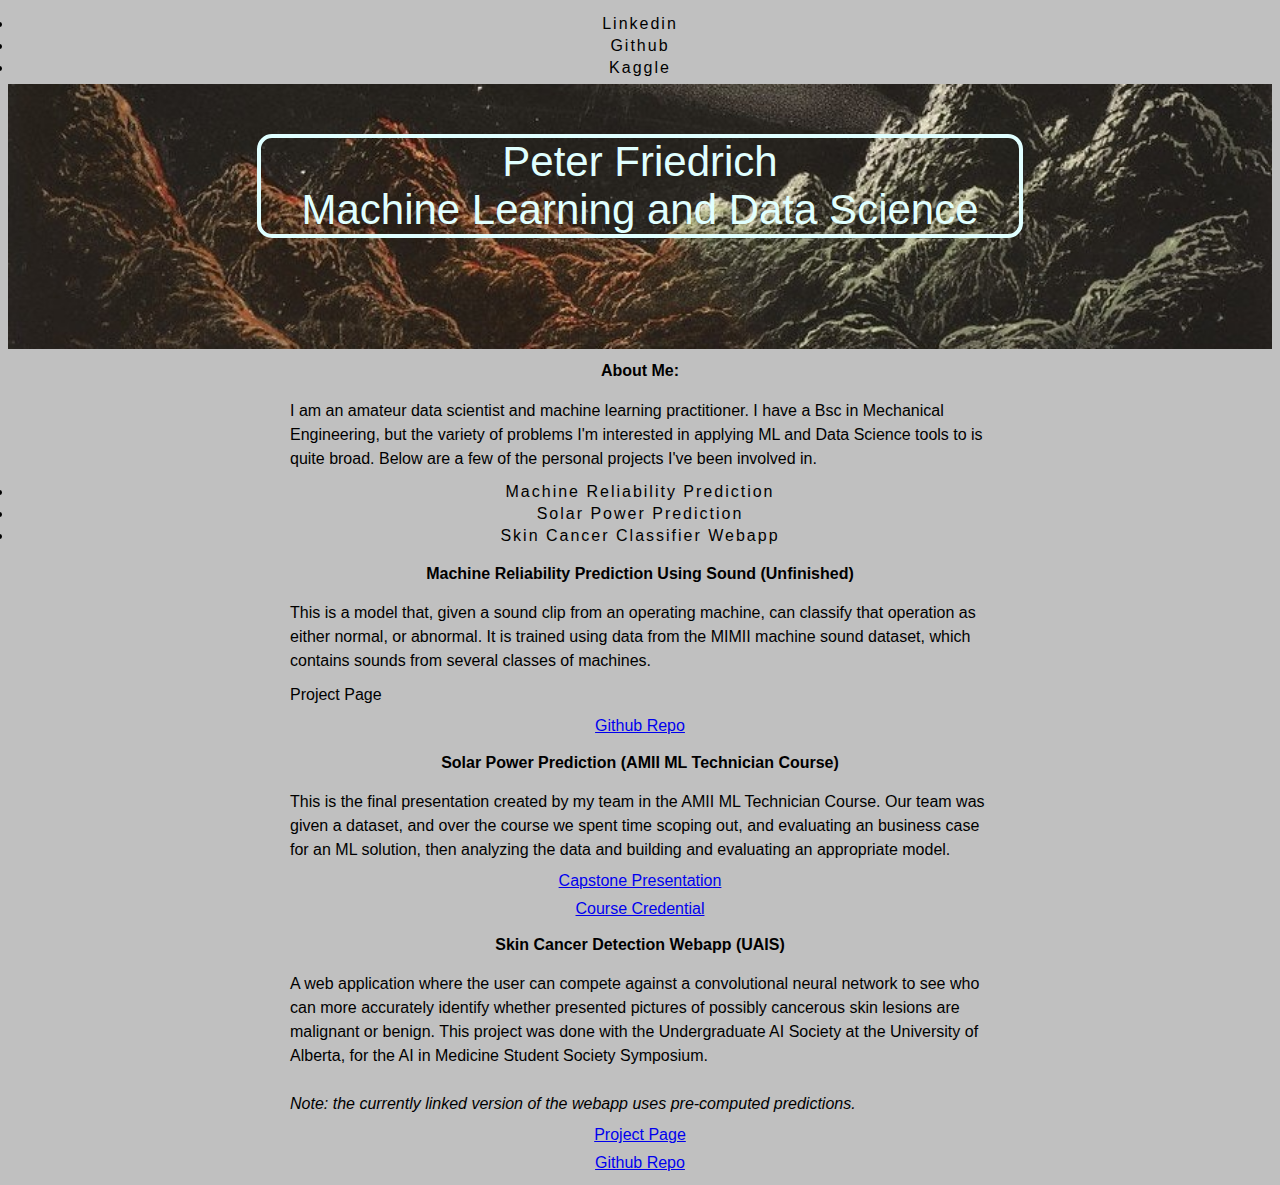
==== index.html @ 1f5db9b3 "updated status of machine sound project" ====
<html lang="en">
    <head>
        <meta charset="UTF-8">
        <meta name="viewport" content="width=device-width, initial-scales=1.0">
        <title>Peter Friedrich: ML and Data Science</title>
        <link rel="stylesheet" href="style_test.css">
    </head>

    <nav class="navigation">
        <ul>
            <li>Linkedin</li>
            <li>Github</li>
            <li>Kaggle</li> 
        </ul>
    </nav>

    <div id="banner">
        <div class="content">
            <h1>Peter Friedrich<br>Machine Learning and Data Science
            </h1>
        </div>
    </div>

    <h2>About Me:</h2>
    <p class="bio">
        I am an amateur data scientist and machine learning practitioner.
        I have a Bsc in Mechanical Engineering, but the variety of problems
        I'm interested in applying ML and Data Science tools to is quite broad.
        Below are a few of the personal projects I've been involved in.
    </p>

    <nav class="project-nav">
        <ul>
            <li>Machine Reliability Prediction</li>
            <li>Solar Power Prediction</li>
            <li>Skin Cancer Classifier Webapp</li> 
        </ul>
    </nav>


    <div id="reliability">
        <h2>Machine Reliability Prediction Using Sound (Unfinished)</h2>
        <p>This is a model that, given a sound clip from an operating machine,
            can classify that operation as either normal, or abnormal.
            It is trained using data from the MIMII machine sound dataset,
            which contains sounds from several classes of machines.  </p>
        <p>Project Page</p>
        <a href="https://github.com/PeterFriedrich/machine-sound-prediction" target="_blank">Github Repo</a>
    </div>

    <div id="solar">
        <h2>Solar Power Prediction (AMII ML Technician Course)</h2>
        <p>This is the final presentation created by my team in the AMII ML
            Technician Course. Our team was given a dataset, and over the
            course we spent time scoping out, and evaluating an business
            case for an ML solution, then analyzing the data and building
            and evaluating an appropriate model.</p>
        <a href="https://drive.google.com/file/d/1RYrlBtPEHg3oOhTToLcLWPNEvqMuHOBY/view"target="_blank">Capstone Presentation</a>
        <a href="https://www.credential.net/cb47bf4c-ac11-4417-8021-36e4b535b650#gs.qlj289" target="_blank">Course Credential</a>

    <div id="skin">
        <h2>Skin Cancer Detection Webapp (UAIS)</h2>
        <p>A web application where the user can compete against a convolutional
            neural network to see who can more accurately identify whether
            presented pictures of possibly cancerous skin lesions are malignant
            or benign. This project was done with the Undergraduate AI Society
            at the University of Alberta, for the AI in Medicine Student
            Society Symposium.<br><br><em> Note: the currently linked
            version of the webapp uses pre-computed predictions. </em></p>
        <a href="https://undergraduateartificialintelligenceclub.github.io/skin_cancer/" target="_blank">Project Page</a>
        <a href="https://github.com/UndergraduateArtificialIntelligenceClub/skin_cancer" target="_blank">Github Repo</a>

    </body>
</html>
---- style_test.css ----
body {
    background-color: silver;
    font-family: 'Raleway', sans-serif;
}

.navigation ul {
    margin: 0;
    padding: 5px;
    text-align: center;
}

.navigation li {
    font-weight: 100;
    letter-spacing: 2px;
    padding: 2px;
}

#banner {
    background-image: url("./images/moon-fancy-nbl.jpg");
    background-size: cover;
    background-position: bottom center;
    height: 30%;
    width: 100%;
    overflow: hidden;
}

#banner .content h1 {
    position: relative;
    top: 50px;
    width: 60%;
    margin: 0 auto;
    border: 4px solid lightcyan;
    border-radius: 15px;
}

h1 {
    color: lightcyan;
    font-size: 42px;
    font-weight: 400;
    text-align: center;
}

h2 {
    font-size: medium;
    font-weight: bold;
    text-align: center;
}

p {
    text-align: left;
    width: 700px;
    margin: 0 auto;
    padding: 5px;
    line-height: 1.5em;
}

a {
    text-align: center;
    width: 700px;
    margin: 0 auto;
    padding: 5px;
    display: block;
}

a:hover {
    color: darkcyan;
}

.bio {
    position: relative;
    width: 700px;
    margin: 0 auto;
    padding: 5px;

}

.project-nav ul {
    margin: 0;
    padding: 5px;
    text-align: center;
}

.project-nav li {
    font-size: medium;
    font-weight: 400;
    letter-spacing: 2px;
    padding: 2px;
}
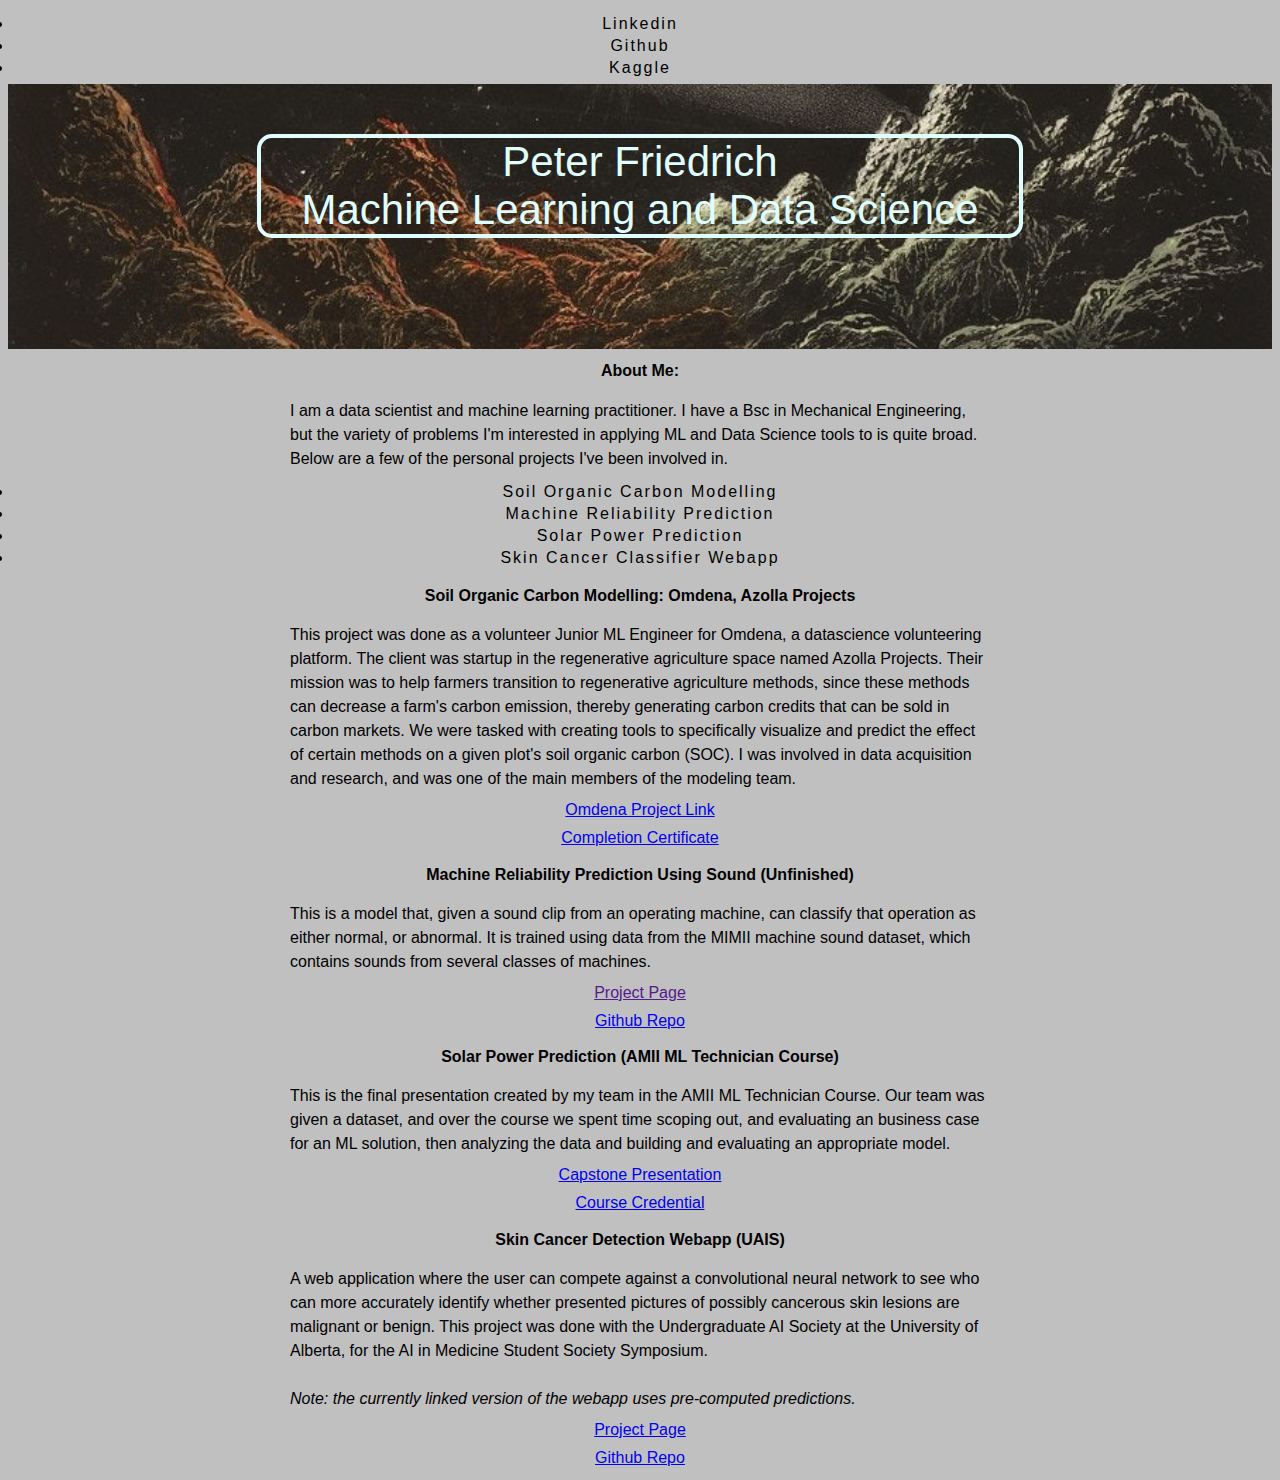
==== commit 4dcd410f: "added new project" ====
--- a/index.html
+++ b/index.html
@@ -23,7 +23,7 @@
 
     <h2>About Me:</h2>
     <p class="bio">
-        I am an amateur data scientist and machine learning practitioner.
+        I am a data scientist and machine learning practitioner.
         I have a Bsc in Mechanical Engineering, but the variety of problems
         I'm interested in applying ML and Data Science tools to is quite broad.
         Below are a few of the personal projects I've been involved in.
@@ -31,11 +31,28 @@
 
     <nav class="project-nav">
         <ul>
+            <li>Soil Organic Carbon Modelling</li>
             <li>Machine Reliability Prediction</li>
             <li>Solar Power Prediction</li>
             <li>Skin Cancer Classifier Webapp</li> 
         </ul>
     </nav>
+
+    <div id="carbon">
+        <h2>Soil Organic Carbon Modelling: Omdena, Azolla Projects</h2>
+        <p>This project was done as a volunteer Junior ML Engineer for Omdena,
+            a datascience volunteering platform. The client was startup in the
+            regenerative agriculture space named Azolla Projects. Their mission was to help
+            farmers transition to regenerative agriculture methods, since these methods
+            can decrease a farm's carbon emission, thereby generating carbon credits
+            that can be sold in carbon markets. We were tasked with creating tools to
+            specifically visualize and predict the effect of certain methods on a given plot's
+            soil organic carbon (SOC). I was involved in data acquisition and research, and
+            was one of the main members of the modeling team.
+        </p>
+        <a href="https://omdena.com/projects/ai-regenerative-farming/" target="_blank">Omdena Project Link</a>
+        <a href="https://omdena.com/projects/ai-regenerative-farming/" target="_blank">Completion Certificate</a>
+    </div>
 
 
     <div id="reliability">
@@ -44,7 +61,7 @@
             can classify that operation as either normal, or abnormal.
             It is trained using data from the MIMII machine sound dataset,
             which contains sounds from several classes of machines.  </p>
-        <p>Project Page</p>
+        <a href="">Project Page</a>
         <a href="https://github.com/PeterFriedrich/machine-sound-prediction" target="_blank">Github Repo</a>
     </div>
 
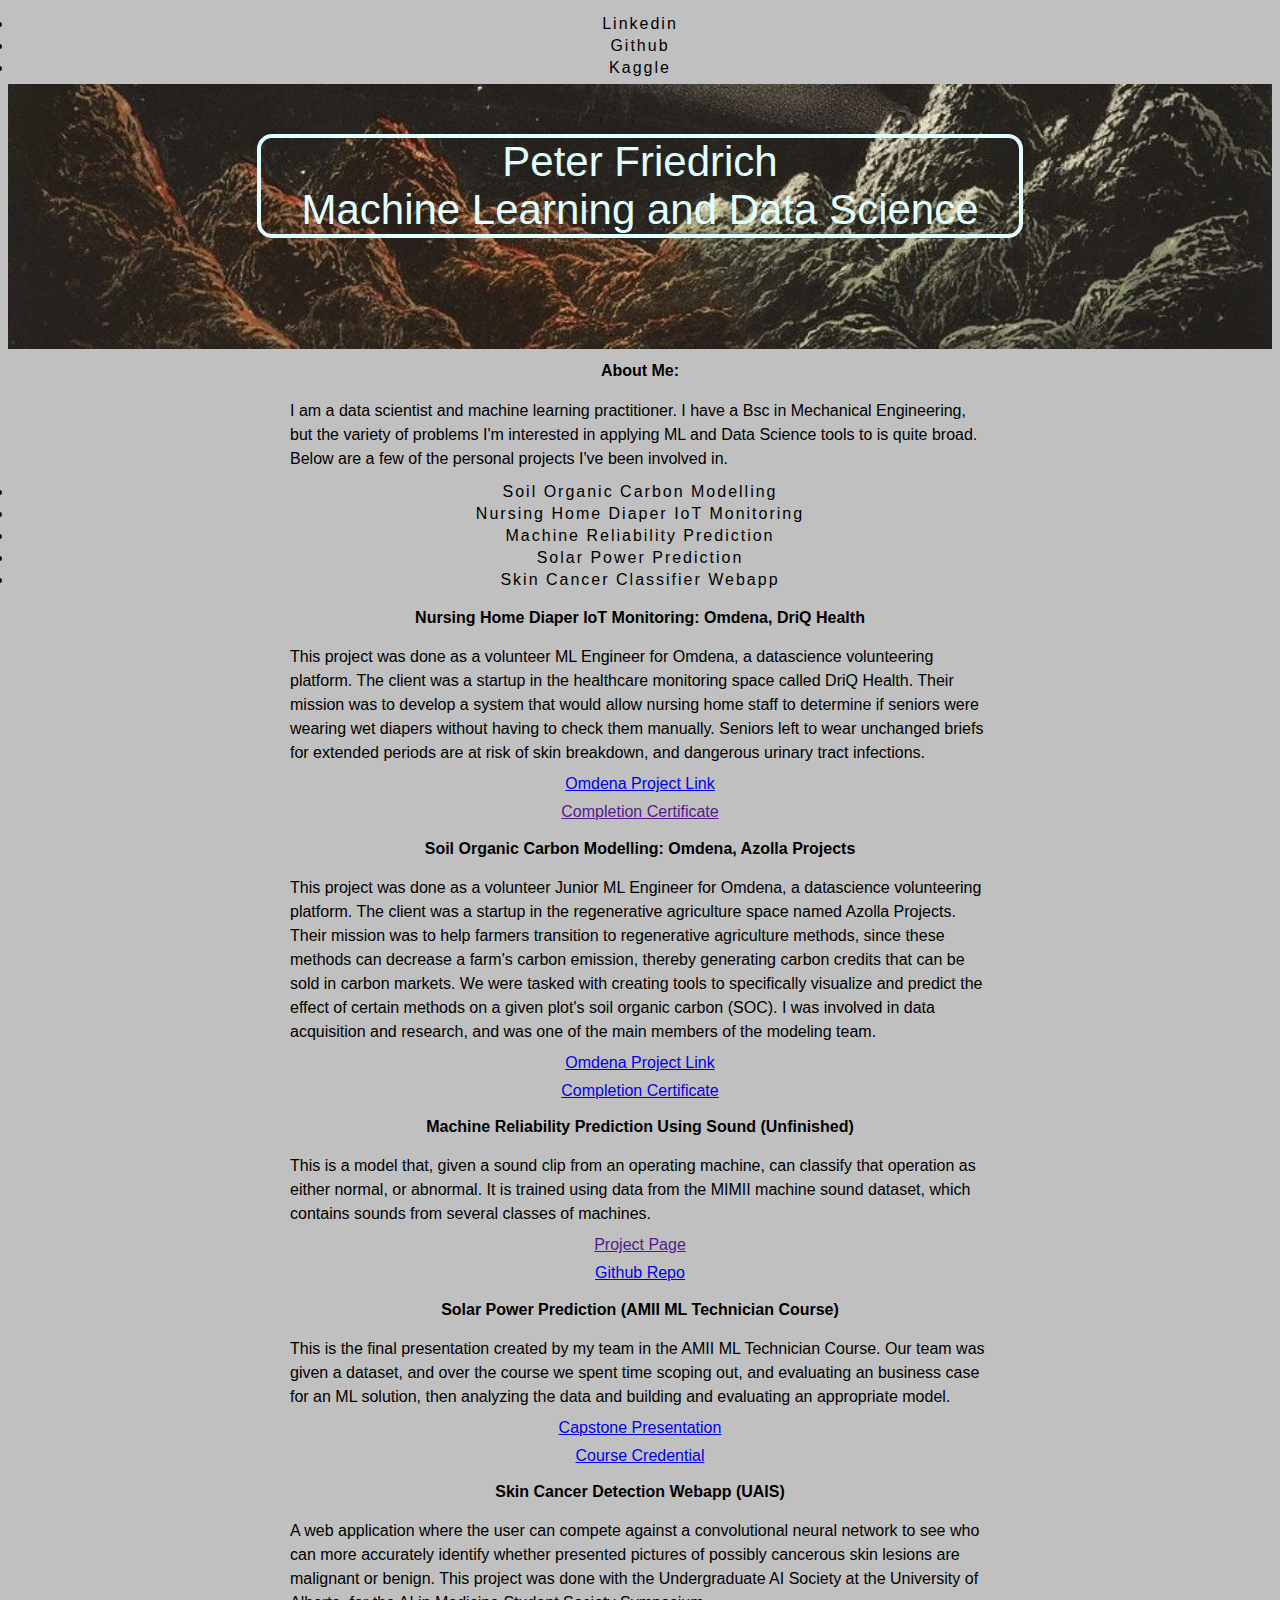
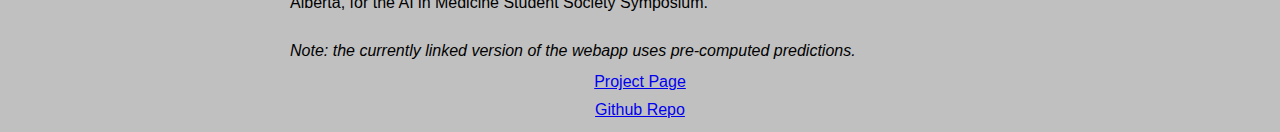
==== commit cded5303: "updated index with new project" ====
--- a/index.html
+++ b/index.html
@@ -32,16 +32,26 @@
     <nav class="project-nav">
         <ul>
             <li>Soil Organic Carbon Modelling</li>
+            <li>Nursing Home Diaper IoT Monitoring</li>
             <li>Machine Reliability Prediction</li>
             <li>Solar Power Prediction</li>
             <li>Skin Cancer Classifier Webapp</li> 
         </ul>
     </nav>
 
+    <div id="nursing">
+        <h2>Nursing Home Diaper IoT Monitoring: Omdena, DriQ Health</h2>
+        <p>This project was done as a volunteer ML Engineer for Omdena, a datascience volunteering platform. The client was a startup in the healthcare monitoring space called DriQ Health. Their mission was to develop a system that would allow nursing home staff to determine if seniors were wearing wet diapers without having to check them manually. Seniors left to wear unchanged briefs for extended periods are at risk of skin breakdown, and dangerous urinary tract infections.
+        </p>
+        <a href="https://omdena.com/projects/iot-nursing-homes/" target="_blank">Omdena Project Link</a>
+        <a href="" target="_blank">Completion Certificate</a>
+    </div>
+
+
     <div id="carbon">
         <h2>Soil Organic Carbon Modelling: Omdena, Azolla Projects</h2>
         <p>This project was done as a volunteer Junior ML Engineer for Omdena,
-            a datascience volunteering platform. The client was startup in the
+            a datascience volunteering platform. The client was a startup in the
             regenerative agriculture space named Azolla Projects. Their mission was to help
             farmers transition to regenerative agriculture methods, since these methods
             can decrease a farm's carbon emission, thereby generating carbon credits
@@ -51,9 +61,8 @@
             was one of the main members of the modeling team.
         </p>
         <a href="https://omdena.com/projects/ai-regenerative-farming/" target="_blank">Omdena Project Link</a>
-        <a href="https://omdena.com/projects/ai-regenerative-farming/" target="_blank">Completion Certificate</a>
+        <a href="https://drive.google.com/file/d/1ypxYlYR0ZpwEAYe7MwJXC7P4nEZtZrwp/view?usp=sharing" target="_blank">Completion Certificate</a>
     </div>
-
 
     <div id="reliability">
         <h2>Machine Reliability Prediction Using Sound (Unfinished)</h2>
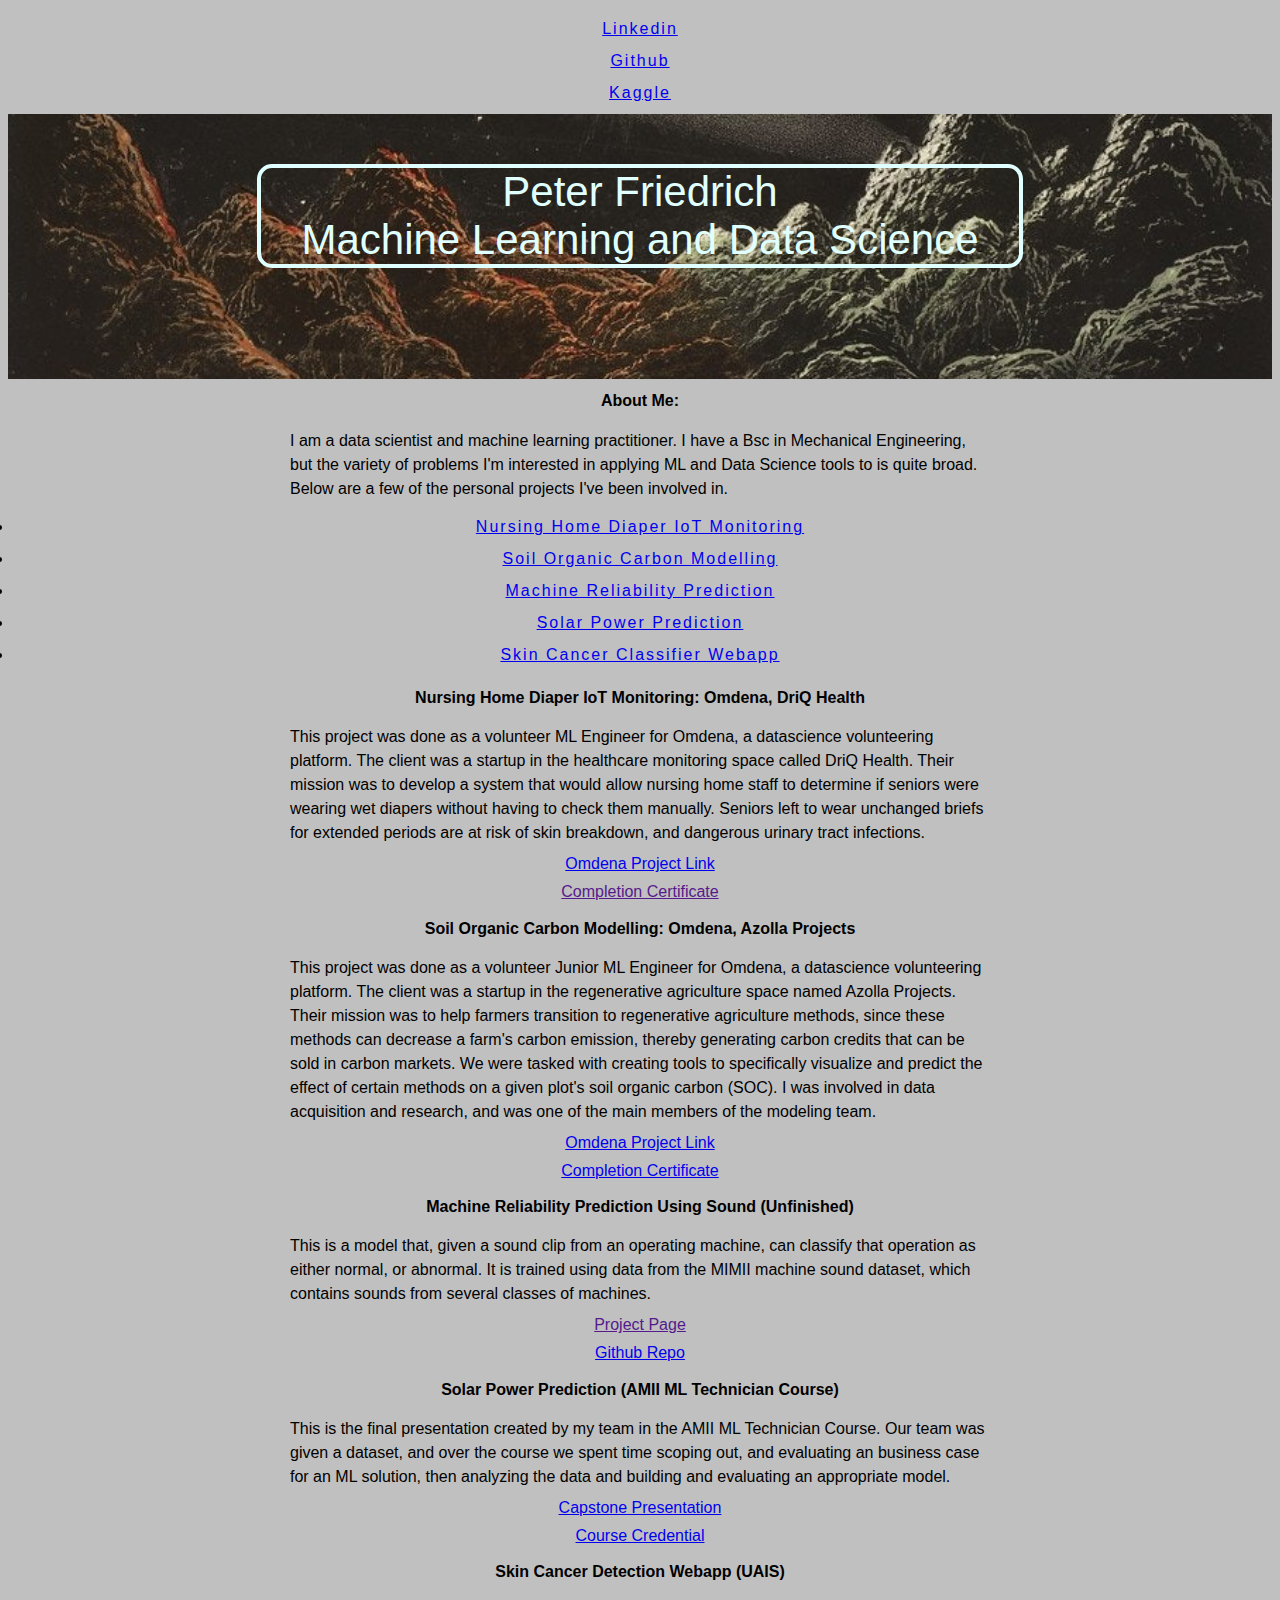
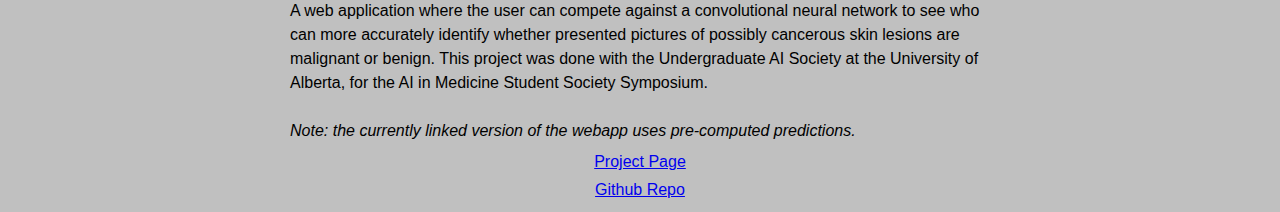
==== commit 1ab60da5: "added basic funtionality to on and off page navigation links" ====
--- a/index.html
+++ b/index.html
@@ -8,9 +8,9 @@
 
     <nav class="navigation">
         <ul>
-            <li>Linkedin</li>
-            <li>Github</li>
-            <li>Kaggle</li> 
+            <li><a href="https://www.linkedin.com/in/peter-friedrich-a8b56810b/" target="_blank">Linkedin</a></li>
+            <li><a href="https://github.com/PeterFriedrich" target="_blank">Github</a></li>
+            <li><a href="https://www.kaggle.com/peterfriedrich1" target="_blank">Kaggle</a></li>
         </ul>
     </nav>
 
@@ -31,11 +31,11 @@
 
     <nav class="project-nav">
         <ul>
-            <li>Soil Organic Carbon Modelling</li>
-            <li>Nursing Home Diaper IoT Monitoring</li>
-            <li>Machine Reliability Prediction</li>
-            <li>Solar Power Prediction</li>
-            <li>Skin Cancer Classifier Webapp</li> 
+            <li><a href="#nursing">Nursing Home Diaper IoT Monitoring</a></li>
+            <li><a href="#carbon">Soil Organic Carbon Modelling</a></li>
+            <li><a href="#reliability">Machine Reliability Prediction</a></li>
+            <li><a href="#solar">Solar Power Prediction</a></li>
+            <li><a href="#skin">Skin Cancer Classifier Webapp</a></li> 
         </ul>
     </nav>
 
--- a/style_test.css
+++ b/style_test.css
@@ -7,6 +7,7 @@
     margin: 0;
     padding: 5px;
     text-align: center;
+    list-style-type: none;
 }
 
 .navigation li {
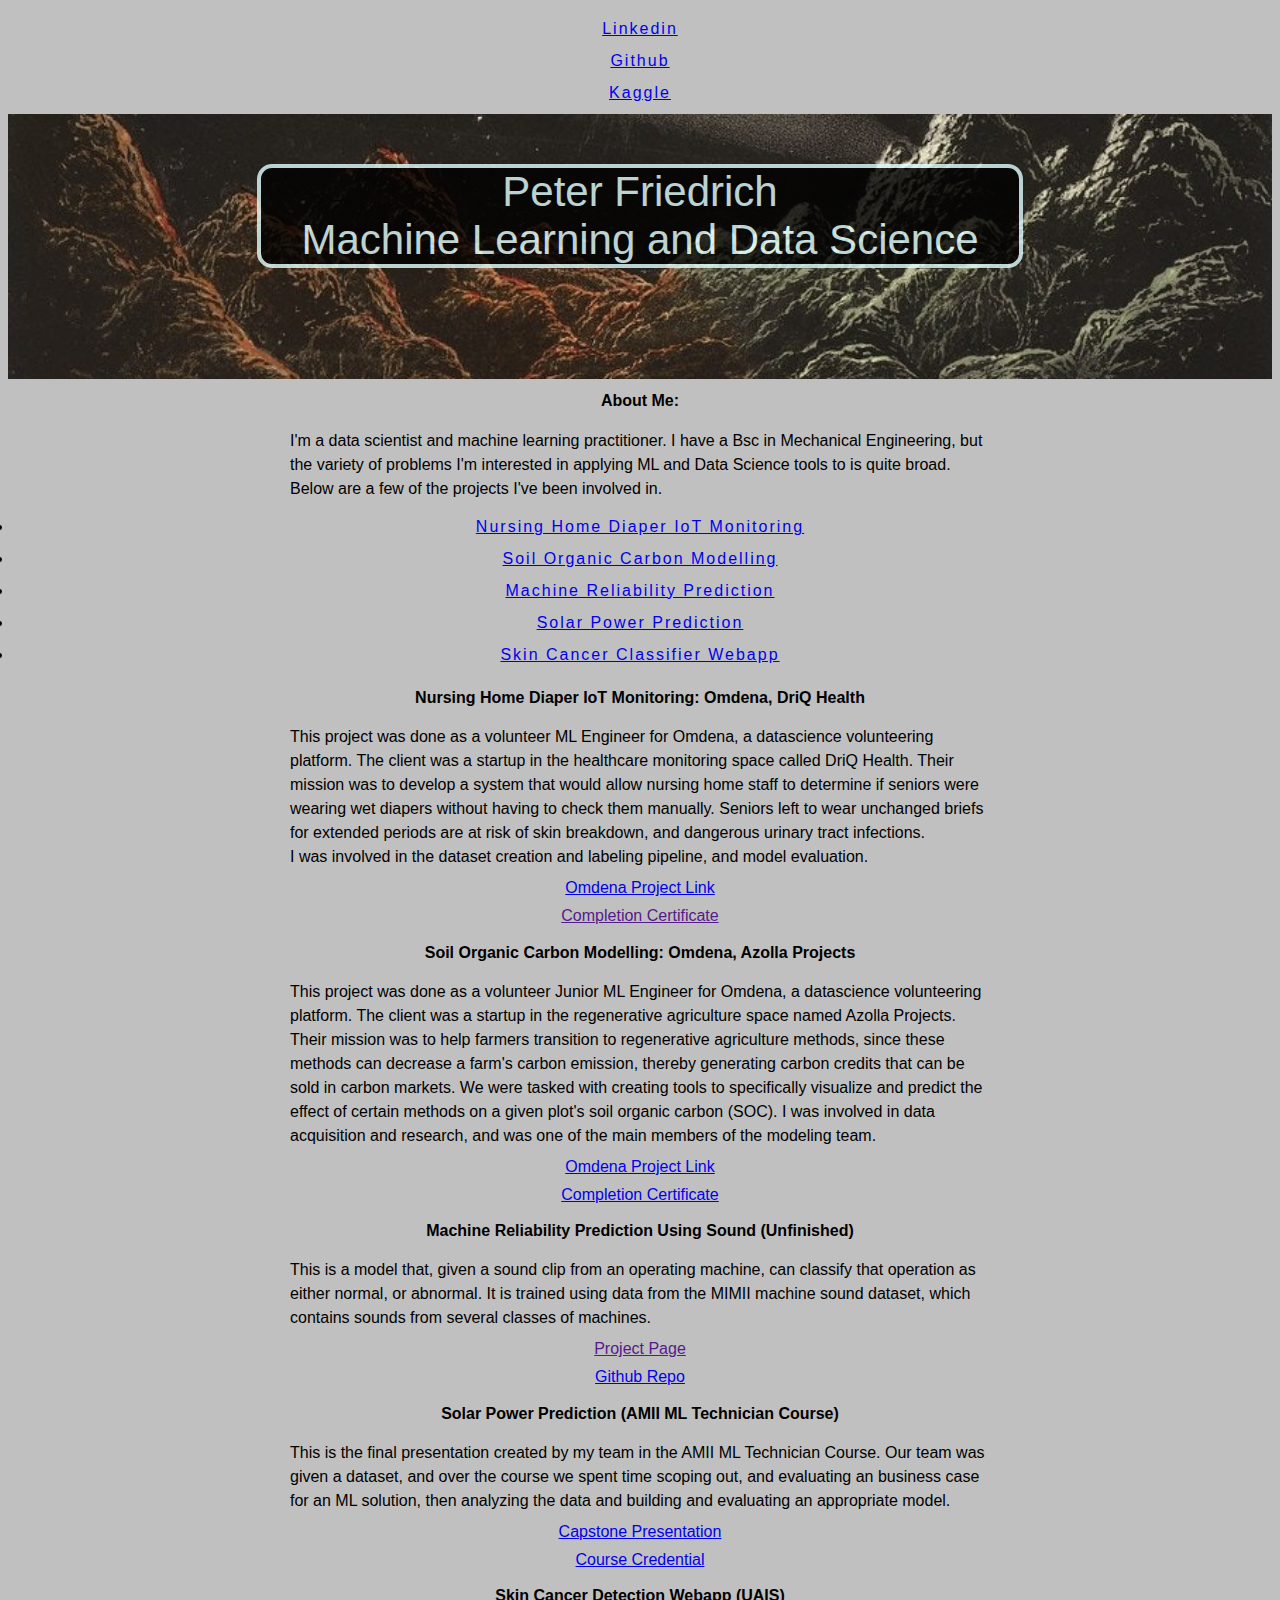
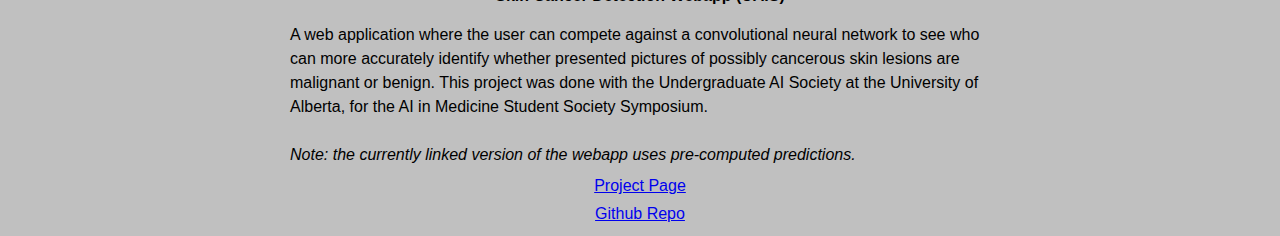
==== commit 103a334d: "made changes to paragraph spacing, manipulated header colors" ====
--- a/index.html
+++ b/index.html
@@ -23,10 +23,10 @@
 
     <h2>About Me:</h2>
     <p class="bio">
-        I am a data scientist and machine learning practitioner.
+        I'm a data scientist and machine learning practitioner.
         I have a Bsc in Mechanical Engineering, but the variety of problems
         I'm interested in applying ML and Data Science tools to is quite broad.
-        Below are a few of the personal projects I've been involved in.
+        Below are a few of the projects I've been involved in.
     </p>
 
     <nav class="project-nav">
@@ -41,7 +41,13 @@
 
     <div id="nursing">
         <h2>Nursing Home Diaper IoT Monitoring: Omdena, DriQ Health</h2>
-        <p>This project was done as a volunteer ML Engineer for Omdena, a datascience volunteering platform. The client was a startup in the healthcare monitoring space called DriQ Health. Their mission was to develop a system that would allow nursing home staff to determine if seniors were wearing wet diapers without having to check them manually. Seniors left to wear unchanged briefs for extended periods are at risk of skin breakdown, and dangerous urinary tract infections.
+        <p>This project was done as a volunteer ML Engineer for Omdena,
+        a datascience volunteering platform. The client was a startup in the healthcare monitoring space called DriQ Health. Their mission was to develop
+        a system that would allow nursing home staff to determine if seniors
+        were wearing wet diapers without having to check them manually.
+        Seniors left to wear unchanged briefs for extended periods are at
+        risk of skin breakdown, and dangerous urinary tract infections.<br>
+        I was involved in the dataset creation and labeling pipeline, and model evaluation.
         </p>
         <a href="https://omdena.com/projects/iot-nursing-homes/" target="_blank">Omdena Project Link</a>
         <a href="" target="_blank">Completion Certificate</a>
@@ -51,14 +57,16 @@
     <div id="carbon">
         <h2>Soil Organic Carbon Modelling: Omdena, Azolla Projects</h2>
         <p>This project was done as a volunteer Junior ML Engineer for Omdena,
-            a datascience volunteering platform. The client was a startup in the
-            regenerative agriculture space named Azolla Projects. Their mission was to help
-            farmers transition to regenerative agriculture methods, since these methods
-            can decrease a farm's carbon emission, thereby generating carbon credits
-            that can be sold in carbon markets. We were tasked with creating tools to
-            specifically visualize and predict the effect of certain methods on a given plot's
-            soil organic carbon (SOC). I was involved in data acquisition and research, and
-            was one of the main members of the modeling team.
+            a datascience volunteering platform. The client was a startup in
+            the regenerative agriculture space named Azolla Projects. Their
+            mission was to help farmers transition to regenerative agriculture
+            methods, since these methods can decrease a farm's carbon emission,
+            thereby generating carbon credits that can be sold in carbon
+            markets. We were tasked with creating tools to specifically
+            visualize and predict the effect of certain methods on a
+            given plot's soil organic carbon (SOC). I was involved in 
+            data acquisition and research, and was one of the main
+            members of the modeling team.
         </p>
         <a href="https://omdena.com/projects/ai-regenerative-farming/" target="_blank">Omdena Project Link</a>
         <a href="https://drive.google.com/file/d/1ypxYlYR0ZpwEAYe7MwJXC7P4nEZtZrwp/view?usp=sharing" target="_blank">Completion Certificate</a>
--- a/style_test.css
+++ b/style_test.css
@@ -32,6 +32,8 @@
     margin: 0 auto;
     border: 4px solid lightcyan;
     border-radius: 15px;
+    background-color: black;
+    opacity: .8;
 }
 
 h1 {
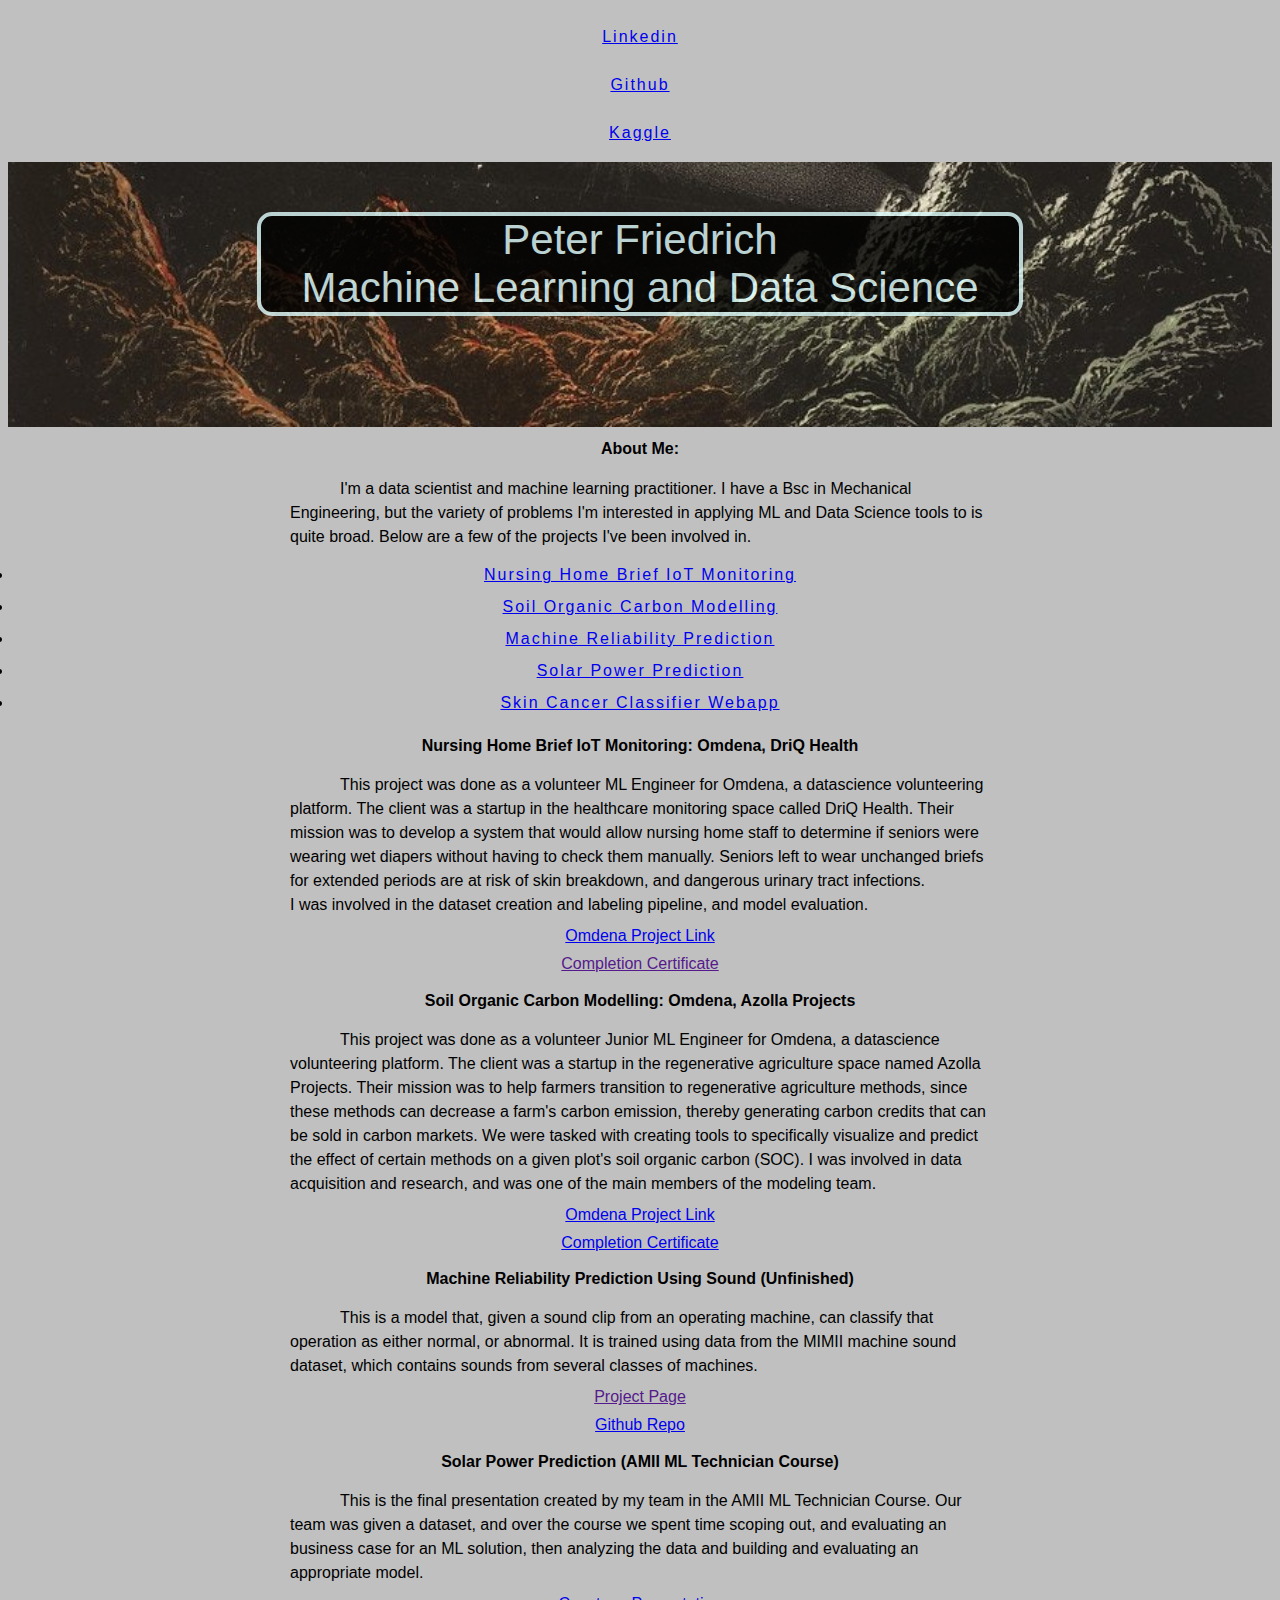
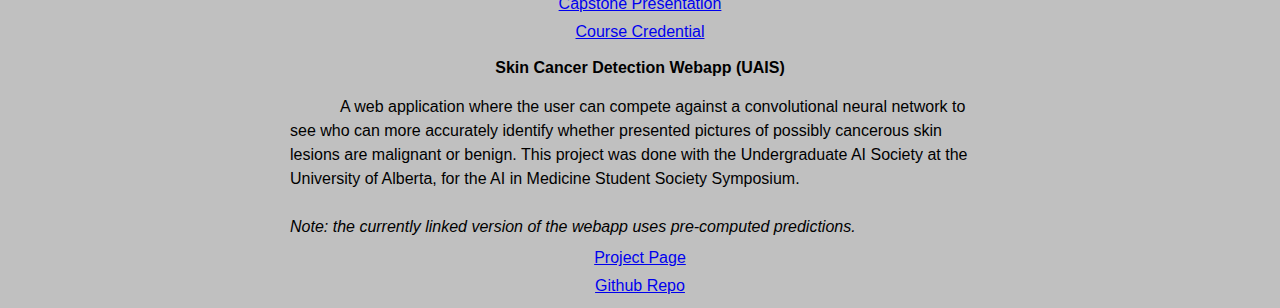
==== commit 329e5ba3: "word changes, padding changes" ====
--- a/index.html
+++ b/index.html
@@ -31,7 +31,7 @@
 
     <nav class="project-nav">
         <ul>
-            <li><a href="#nursing">Nursing Home Diaper IoT Monitoring</a></li>
+            <li><a href="#nursing">Nursing Home Brief IoT Monitoring</a></li>
             <li><a href="#carbon">Soil Organic Carbon Modelling</a></li>
             <li><a href="#reliability">Machine Reliability Prediction</a></li>
             <li><a href="#solar">Solar Power Prediction</a></li>
@@ -40,7 +40,7 @@
     </nav>
 
     <div id="nursing">
-        <h2>Nursing Home Diaper IoT Monitoring: Omdena, DriQ Health</h2>
+        <h2>Nursing Home Brief IoT Monitoring: Omdena, DriQ Health</h2>
         <p>This project was done as a volunteer ML Engineer for Omdena,
         a datascience volunteering platform. The client was a startup in the healthcare monitoring space called DriQ Health. Their mission was to develop
         a system that would allow nursing home staff to determine if seniors
--- a/style_test.css
+++ b/style_test.css
@@ -2,6 +2,8 @@
     background-color: silver;
     font-family: 'Raleway', sans-serif;
 }
+
+
 
 .navigation ul {
     margin: 0;
@@ -10,10 +12,11 @@
     list-style-type: none;
 }
 
+
 .navigation li {
     font-weight: 100;
     letter-spacing: 2px;
-    padding: 2px;
+    padding: 10px;
 }
 
 #banner {
@@ -55,6 +58,7 @@
     margin: 0 auto;
     padding: 5px;
     line-height: 1.5em;
+    text-indent: 50px;
 }
 
 a {
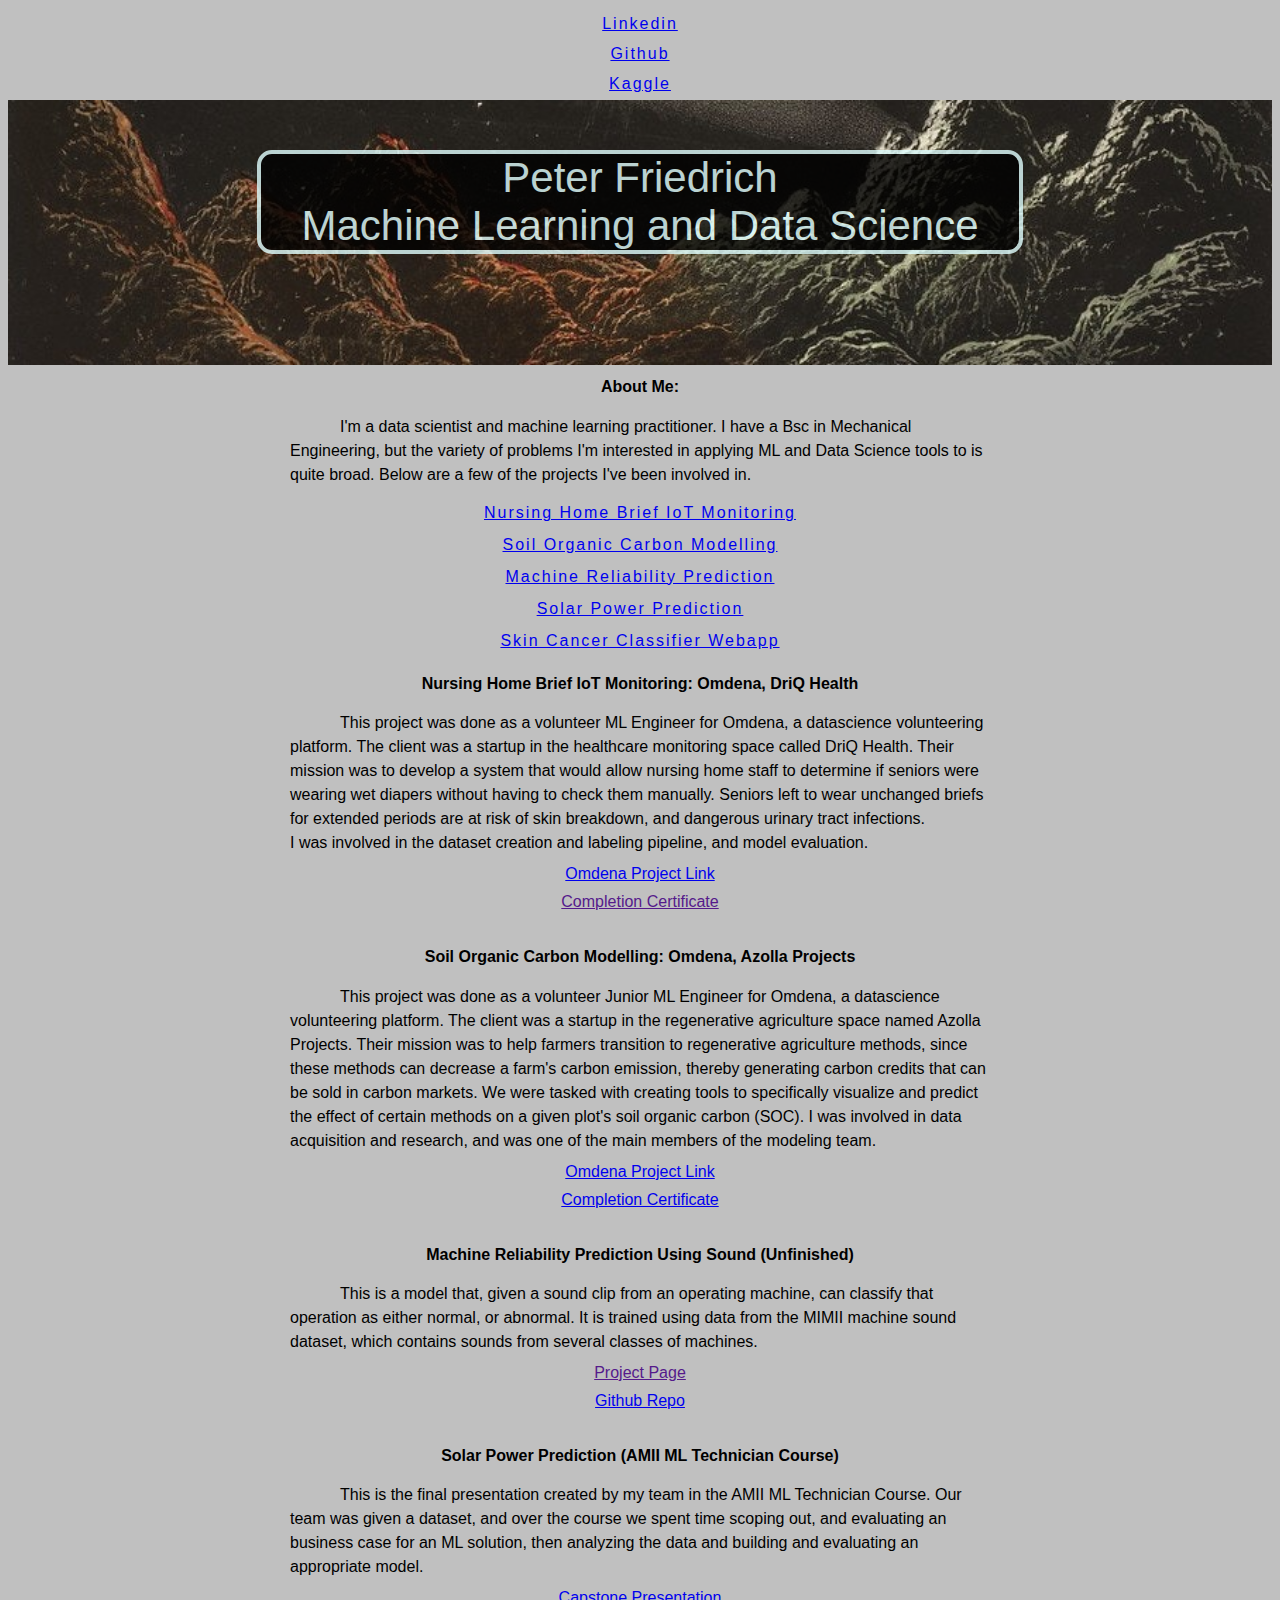
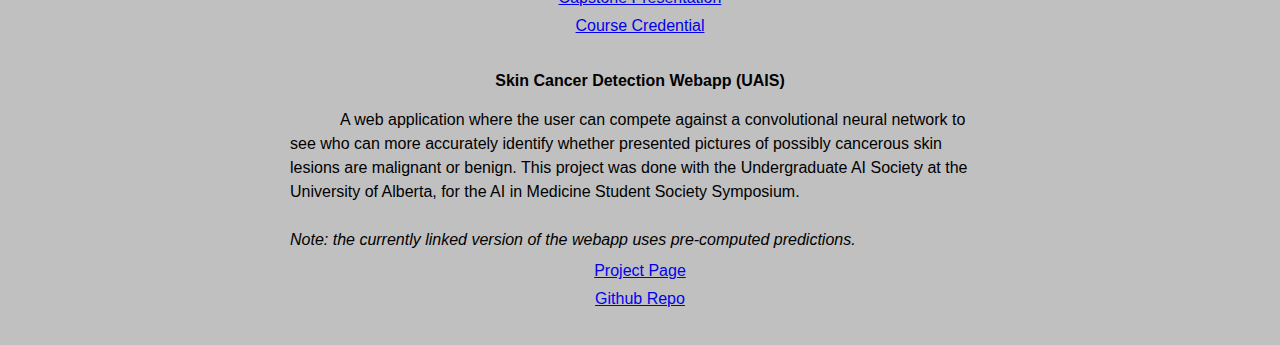
==== commit 13db63a1: "adding sematic html structure to index" ====
--- a/index.html
+++ b/index.html
@@ -6,7 +6,8 @@
         <link rel="stylesheet" href="style_test.css">
     </head>
 
-    <nav class="navigation">
+    <body>
+    <nav class="offsite-nav">
         <ul>
             <li><a href="https://www.linkedin.com/in/peter-friedrich-a8b56810b/" target="_blank">Linkedin</a></li>
             <li><a href="https://github.com/PeterFriedrich" target="_blank">Github</a></li>
@@ -21,89 +22,148 @@
         </div>
     </div>
 
-    <h2>About Me:</h2>
-    <p class="bio">
-        I'm a data scientist and machine learning practitioner.
-        I have a Bsc in Mechanical Engineering, but the variety of problems
-        I'm interested in applying ML and Data Science tools to is quite broad.
-        Below are a few of the projects I've been involved in.
-    </p>
+    <main>
+        <h2>About Me:</h2>
+            <p class="bio">
+            <!--
+                Need to improve this 
+                - enthusiast?
+                - mece background
+                - care about social good startups and volunteering
+                - care about responsible use and development of ML 
+                models and applications
+            -->
+                I'm a data scientist and machine learning practitioner.
+                I have a Bsc in Mechanical Engineering, but the variety of problems
+                I'm interested in applying ML and Data Science tools to is quite broad.
+                Below are a few of the projects I've been involved in.
+            </p>
 
-    <nav class="project-nav">
-        <ul>
-            <li><a href="#nursing">Nursing Home Brief IoT Monitoring</a></li>
-            <li><a href="#carbon">Soil Organic Carbon Modelling</a></li>
-            <li><a href="#reliability">Machine Reliability Prediction</a></li>
-            <li><a href="#solar">Solar Power Prediction</a></li>
-            <li><a href="#skin">Skin Cancer Classifier Webapp</a></li> 
-        </ul>
-    </nav>
+        <nav class="project-nav">
+            <ul>
+                <li><a href="#nursing">Nursing Home Brief IoT Monitoring</a></li>
+                <li><a href="#carbon">Soil Organic Carbon Modelling</a></li>
+                <li><a href="#reliability">Machine Reliability Prediction</a></li>
+                <li><a href="#solar">Solar Power Prediction</a></li>
+                <li><a href="#skin">Skin Cancer Classifier Webapp</a></li> 
+            </ul>
+        </nav>
 
-    <div id="nursing">
-        <h2>Nursing Home Brief IoT Monitoring: Omdena, DriQ Health</h2>
-        <p>This project was done as a volunteer ML Engineer for Omdena,
-        a datascience volunteering platform. The client was a startup in the healthcare monitoring space called DriQ Health. Their mission was to develop
-        a system that would allow nursing home staff to determine if seniors
-        were wearing wet diapers without having to check them manually.
-        Seniors left to wear unchanged briefs for extended periods are at
-        risk of skin breakdown, and dangerous urinary tract infections.<br>
-        I was involved in the dataset creation and labeling pipeline, and model evaluation.
-        </p>
-        <a href="https://omdena.com/projects/iot-nursing-homes/" target="_blank">Omdena Project Link</a>
-        <a href="" target="_blank">Completion Certificate</a>
-    </div>
+        <section id="project-entries">
+        <article id="nursing">
+            <h2>Nursing Home Brief IoT Monitoring: Omdena, DriQ Health</h2>
+                <p>This project was done as a volunteer ML Engineer for Omdena,
+                a datascience volunteering platform. The client was a startup in the
+                healthcare monitoring space called DriQ Health. Their mission was to develop
+                a system that would allow nursing home staff to determine if seniors
+                were wearing wet diapers without having to check them manually.
+                Seniors left to wear unchanged briefs for extended periods are at
+                risk of skin breakdown, and dangerous urinary tract infections.<br>
+                I was involved in the dataset creation and labeling pipeline, and model evaluation.
+                </p>
+            <a href="https://omdena.com/projects/iot-nursing-homes/" target="_blank">Omdena Project Link</a>
+            <a href="" target="_blank">Completion Certificate</a>
+        </article>
+        <figure>
+            <img>
+            <figcaption>
+            </figcaption>
+        </figure>
 
 
-    <div id="carbon">
-        <h2>Soil Organic Carbon Modelling: Omdena, Azolla Projects</h2>
-        <p>This project was done as a volunteer Junior ML Engineer for Omdena,
-            a datascience volunteering platform. The client was a startup in
-            the regenerative agriculture space named Azolla Projects. Their
-            mission was to help farmers transition to regenerative agriculture
-            methods, since these methods can decrease a farm's carbon emission,
-            thereby generating carbon credits that can be sold in carbon
-            markets. We were tasked with creating tools to specifically
-            visualize and predict the effect of certain methods on a
-            given plot's soil organic carbon (SOC). I was involved in 
-            data acquisition and research, and was one of the main
-            members of the modeling team.
-        </p>
-        <a href="https://omdena.com/projects/ai-regenerative-farming/" target="_blank">Omdena Project Link</a>
-        <a href="https://drive.google.com/file/d/1ypxYlYR0ZpwEAYe7MwJXC7P4nEZtZrwp/view?usp=sharing" target="_blank">Completion Certificate</a>
-    </div>
 
-    <div id="reliability">
-        <h2>Machine Reliability Prediction Using Sound (Unfinished)</h2>
-        <p>This is a model that, given a sound clip from an operating machine,
-            can classify that operation as either normal, or abnormal.
-            It is trained using data from the MIMII machine sound dataset,
-            which contains sounds from several classes of machines.  </p>
-        <a href="">Project Page</a>
-        <a href="https://github.com/PeterFriedrich/machine-sound-prediction" target="_blank">Github Repo</a>
-    </div>
+        <article id="carbon">
+            <h2>Soil Organic Carbon Modelling: Omdena, Azolla Projects</h2>
+                <p>This project was done as a volunteer Junior ML Engineer for Omdena,
+                    a datascience volunteering platform. The client was a startup in
+                    the regenerative agriculture space named Azolla Projects. Their
+                    mission was to help farmers transition to regenerative agriculture
+                    methods, since these methods can decrease a farm's carbon emission,
+                    thereby generating carbon credits that can be sold in carbon
+                    markets. We were tasked with creating tools to specifically
+                    visualize and predict the effect of certain methods on a
+                    given plot's soil organic carbon (SOC). I was involved in 
+                    data acquisition and research, and was one of the main
+                    members of the modeling team.
+                </p>
+            <a href="https://omdena.com/projects/ai-regenerative-farming/" target="_blank">Omdena Project Link</a>
+            <a href="https://drive.google.com/file/d/1ypxYlYR0ZpwEAYe7MwJXC7P4nEZtZrwp/view?usp=sharing" target="_blank">Completion Certificate</a>
+        </article>
+        <figure>
+            <img>
+            <figcaption>
+            </figcaption>
+        </figure>
 
-    <div id="solar">
-        <h2>Solar Power Prediction (AMII ML Technician Course)</h2>
-        <p>This is the final presentation created by my team in the AMII ML
-            Technician Course. Our team was given a dataset, and over the
-            course we spent time scoping out, and evaluating an business
-            case for an ML solution, then analyzing the data and building
-            and evaluating an appropriate model.</p>
-        <a href="https://drive.google.com/file/d/1RYrlBtPEHg3oOhTToLcLWPNEvqMuHOBY/view"target="_blank">Capstone Presentation</a>
-        <a href="https://www.credential.net/cb47bf4c-ac11-4417-8021-36e4b535b650#gs.qlj289" target="_blank">Course Credential</a>
 
-    <div id="skin">
-        <h2>Skin Cancer Detection Webapp (UAIS)</h2>
-        <p>A web application where the user can compete against a convolutional
-            neural network to see who can more accurately identify whether
-            presented pictures of possibly cancerous skin lesions are malignant
-            or benign. This project was done with the Undergraduate AI Society
-            at the University of Alberta, for the AI in Medicine Student
-            Society Symposium.<br><br><em> Note: the currently linked
-            version of the webapp uses pre-computed predictions. </em></p>
-        <a href="https://undergraduateartificialintelligenceclub.github.io/skin_cancer/" target="_blank">Project Page</a>
-        <a href="https://github.com/UndergraduateArtificialIntelligenceClub/skin_cancer" target="_blank">Github Repo</a>
+        <article id="reliability">
+            <h2>Machine Reliability Prediction Using Sound (Unfinished)</h2>
+                <p>This is a model that, given a sound clip from an operating machine,
+                    can classify that operation as either normal, or abnormal.
+                    It is trained using data from the MIMII machine sound dataset,
+                    which contains sounds from several classes of machines.  
+                </p>
+            <a href="">Project Page</a>
+            <a href="https://github.com/PeterFriedrich/machine-sound-prediction" target="_blank">Github Repo</a>
+        </article>
+        <figure>
+            <img>
+            <figcaption>
+            </figcaption>
+        </figure>
 
+
+        <article id="solar">
+            <h2>Solar Power Prediction (AMII ML Technician Course)</h2>
+                <p>This is the final presentation created by my team in the AMII ML
+                    Technician Course. Our team was given a dataset, and over the
+                    course we spent time scoping out, and evaluating an business
+                    case for an ML solution, then analyzing the data and building
+                    and evaluating an appropriate model.
+                </p>
+            <a href="https://drive.google.com/file/d/1RYrlBtPEHg3oOhTToLcLWPNEvqMuHOBY/view"target="_blank">Capstone Presentation</a>
+            <a href="https://www.credential.net/cb47bf4c-ac11-4417-8021-36e4b535b650#gs.qlj289" target="_blank">Course Credential</a>
+        </article>
+         <figure>
+            <img>
+            <figcaption>
+            </figcaption>
+        </figure>
+       
+
+        <article id="skin">
+            <h2>Skin Cancer Detection Webapp (UAIS)</h2>
+                <p>A web application where the user can compete against a convolutional
+                    neural network to see who can more accurately identify whether
+                    presented pictures of possibly cancerous skin lesions are malignant
+                    or benign. This project was done with the Undergraduate AI Society
+                    at the University of Alberta, for the AI in Medicine Student
+                    Society Symposium.<br><br><em> Note: the currently linked
+                    version of the webapp uses pre-computed predictions. </em>
+                </p>
+            <a href="https://undergraduateartificialintelligenceclub.github.io/skin_cancer/" target="_blank">Project Page</a>
+            <a href="https://github.com/UndergraduateArtificialIntelligenceClub/skin_cancer" target="_blank">Github Repo</a>
+        </article>
+        <figure>
+            <!-- possible screenshot? -->
+            <img>
+            <figcaption>
+            </figcaption>
+        </figure>
+
+        </section>
+
+    </main>
+
+    <footer>
+        <!--
+            - contact info
+            - copyright
+            - terms of use
+            - site map
+            - top of page link?
+        -->
+    </footer>
     </body>
 </html>
 
--- a/style_test.css
+++ b/style_test.css
@@ -5,18 +5,18 @@
 
 
 
-.navigation ul {
+.offsite-nav ul {
     margin: 0;
-    padding: 5px;
+    padding: 1px;
     text-align: center;
     list-style-type: none;
 }
 
 
-.navigation li {
-    font-weight: 100;
+.offsite-nav li {
+    font-weight: 400;
     letter-spacing: 2px;
-    padding: 10px;
+    padding: 1px;
 }
 
 #banner {
@@ -85,6 +85,7 @@
     margin: 0;
     padding: 5px;
     text-align: center;
+    list-style-type: None;
 }
 
 .project-nav li {
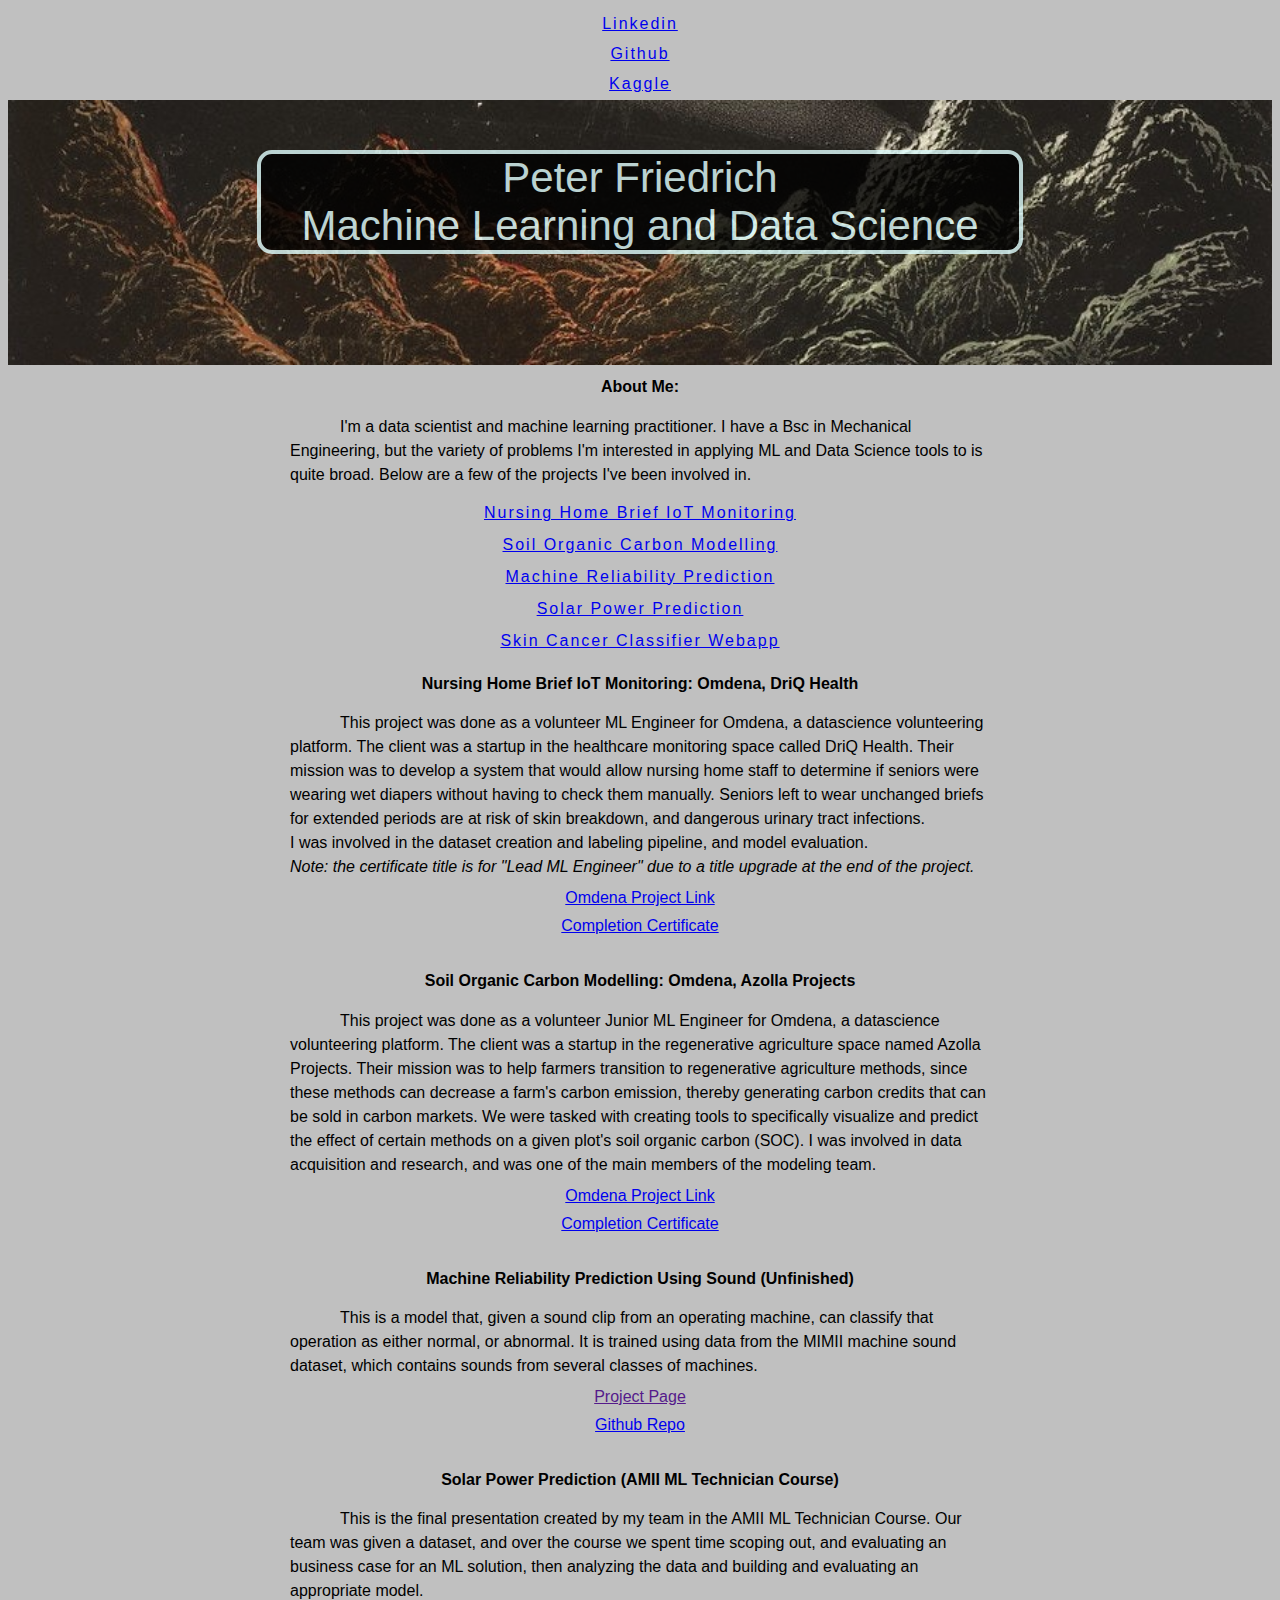
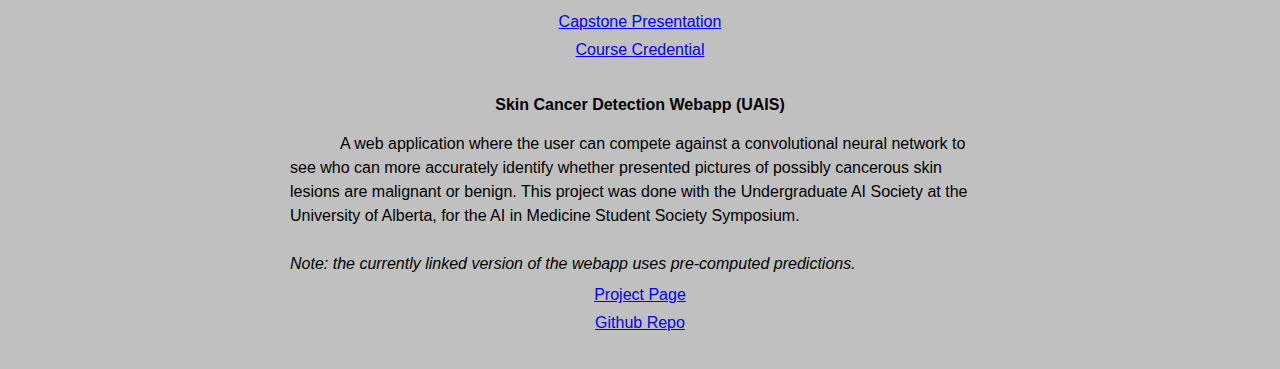
==== commit 2b711305: "adding certificate for driq" ====
--- a/index.html
+++ b/index.html
@@ -60,9 +60,11 @@
                 Seniors left to wear unchanged briefs for extended periods are at
                 risk of skin breakdown, and dangerous urinary tract infections.<br>
                 I was involved in the dataset creation and labeling pipeline, and model evaluation.
+                <br>
+                <em>Note: the certificate title is for "Lead ML Engineer" due to a title upgrade at the end of the project.</em>
                 </p>
             <a href="https://omdena.com/projects/iot-nursing-homes/" target="_blank">Omdena Project Link</a>
-            <a href="" target="_blank">Completion Certificate</a>
+            <a href="https://drive.google.com/file/d/19lAoeWEjJPSxTXGfTZ5mqr1CX68_F8do/view?usp=sharing" target="_blank">Completion Certificate</a>
         </article>
         <figure>
             <img>
